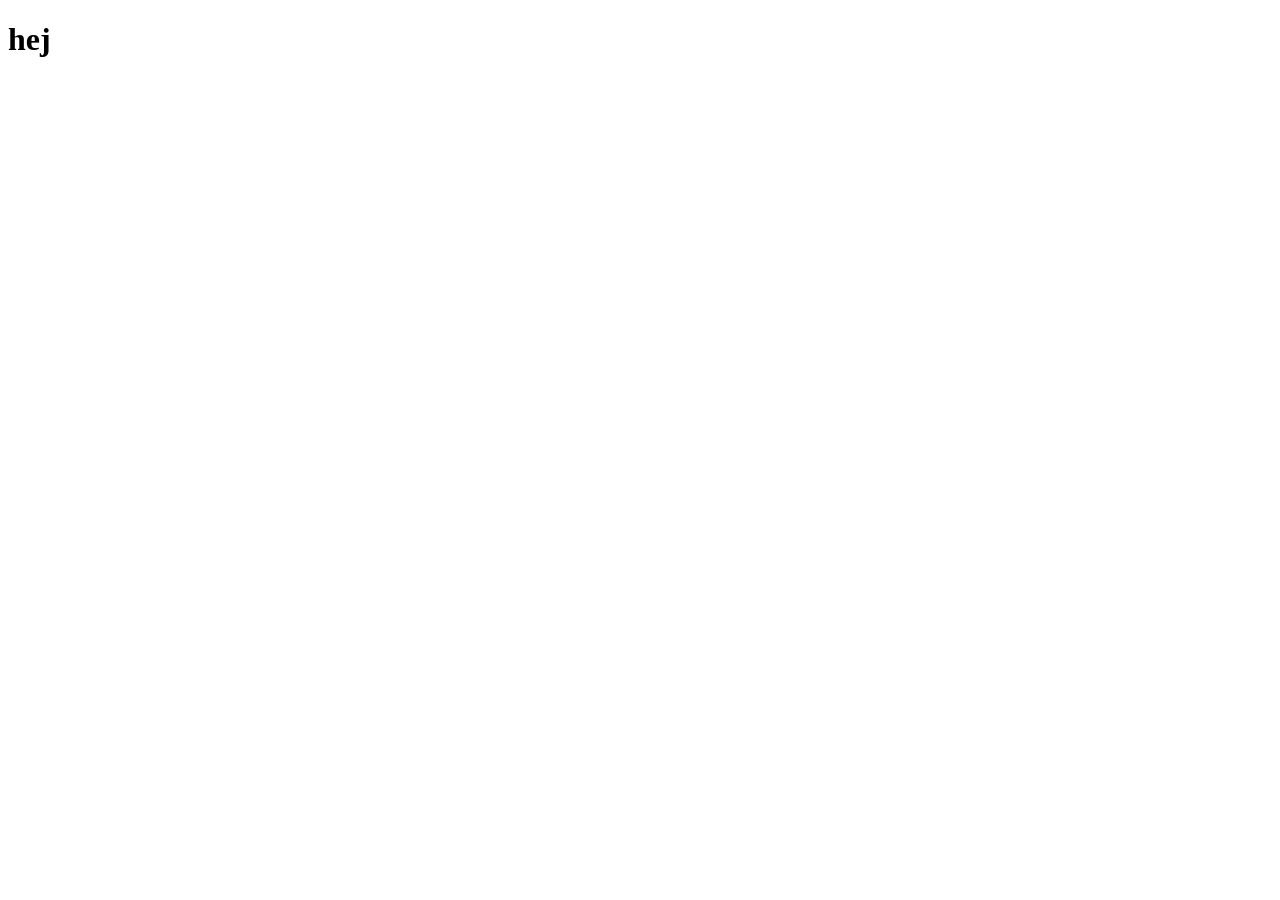
==== index.html @ 5a8632c6 "Create index.html" ====
<!DOCTYPE html>
<html lang="en">
<head>
    <meta charset="UTF-8">
    <meta name="viewport" content="width=device-width, initial-scale=1.0">
    <title>Document</title>
</head>
<body>
    <h1>hej</h1>
</body>
</html>
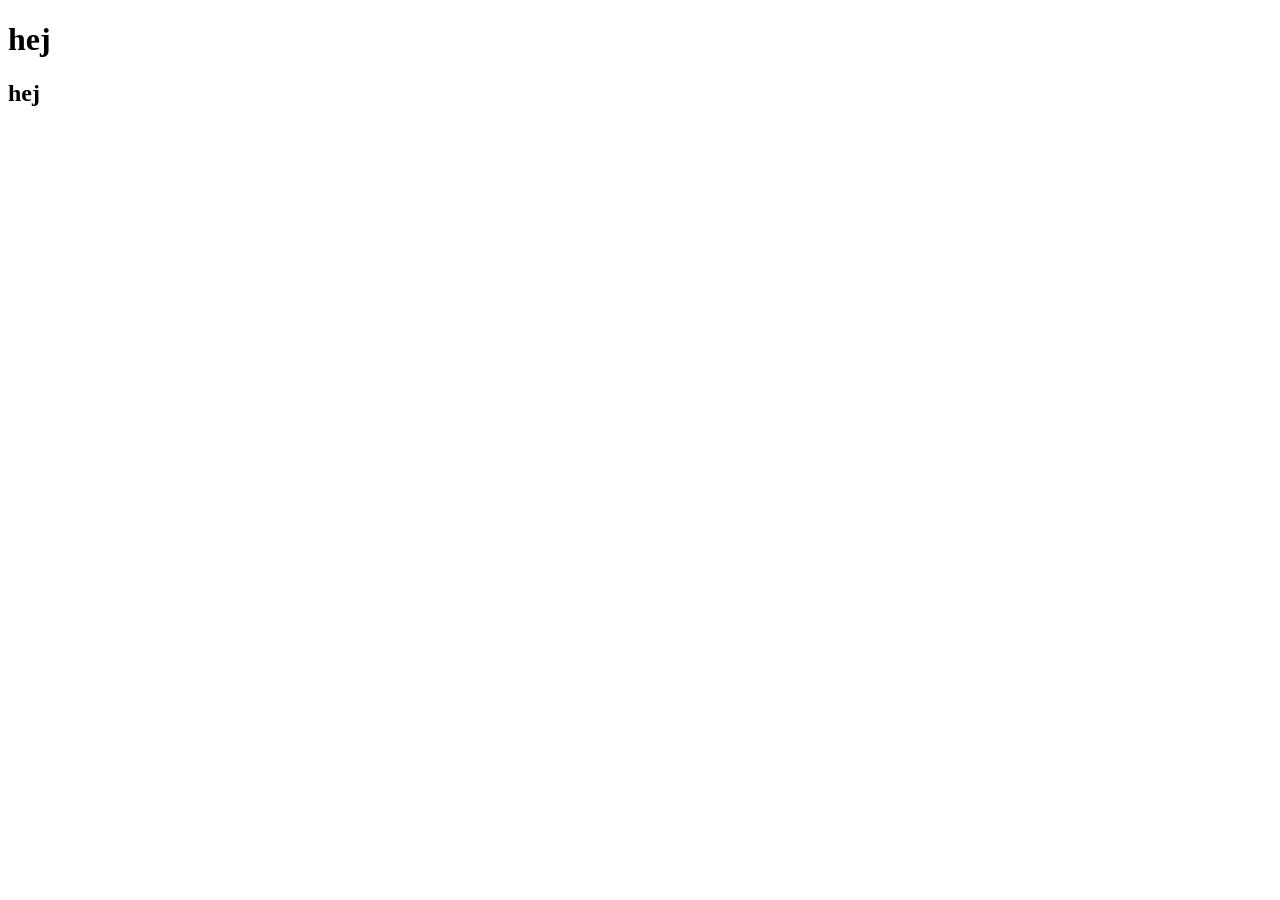
==== commit 51ca9e41: "Update index.html" ====
--- a/index.html
+++ b/index.html
@@ -7,5 +7,6 @@
 </head>
 <body>
     <h1>hej</h1>
+    <h2>hej</h2>
 </body>
 </html>
